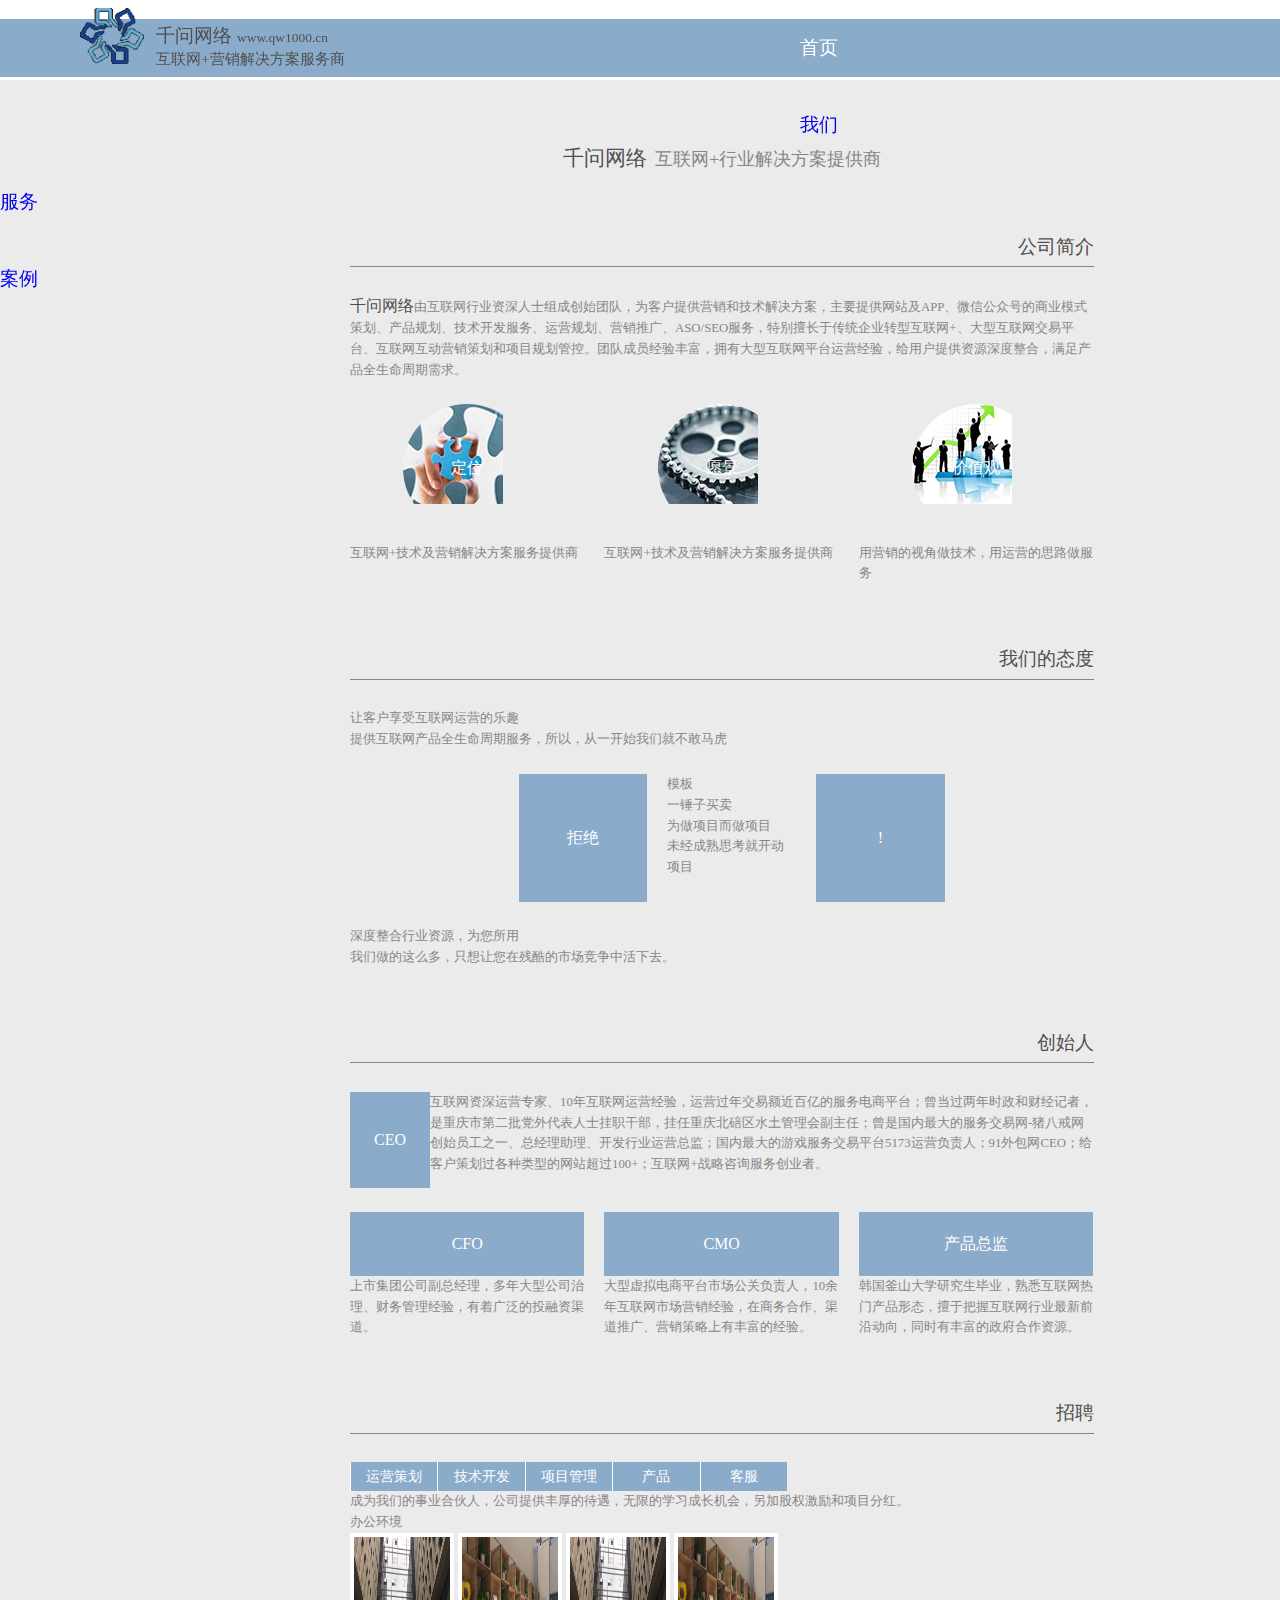
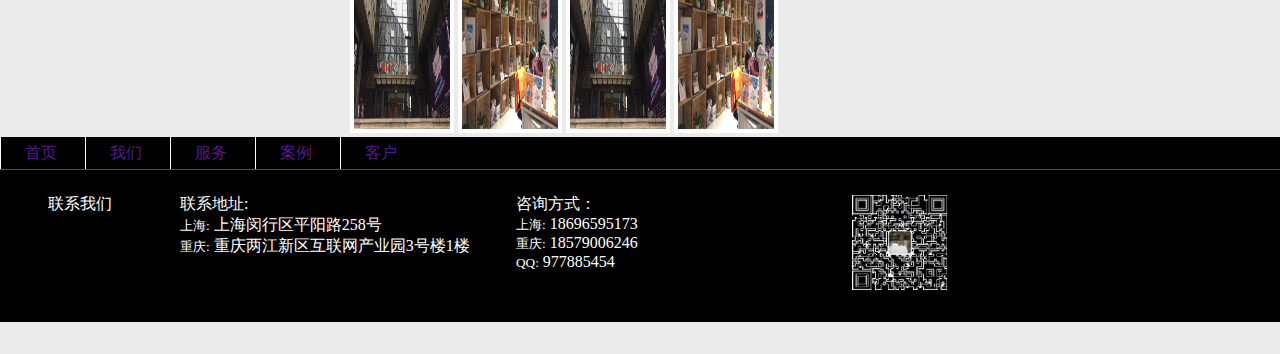
==== about.html @ 6857fbd9 "initial" ====
<!doctype html>
<html lang="">
  <head>
    <meta charset="utf-8">
    <meta name="description" content="千问网络 | 网站建设 | 重庆网站建设 | 微信开发 | 微信公众号 | APP开发 | 品牌营销>
    <meta name="viewport" content="width=device-width, initial-scale=1,user-scalable=no">
    <title>千问网络 互联网+技术及营销解决方案服务提供商；用营销的视角做技术，用运营的思路做服务</title>

    <link rel="apple-touch-icon" href="apple-touch-icon.png">
    <!-- Place favicon.ico in the root directory -->

    <!-- build:css styles/vendor.css -->
    <!-- bower:css -->
    <!-- endbower -->
    <!-- endbuild -->

    <!-- build:css styles/main.css -->
    <link rel="stylesheet" href="styles/index.css">
    <link rel="stylesheet" href="styles/slider.css">
  
    <!-- endbuild -->
    <style type="text/css">

    </style>
  </head>
  <body>
    <nav class="top-nav">
      <div class="logo">
        <img src="images/logo.png" alt="千问网络">
        <div>
          <h1><span>千问网络</span><span>www.qw1000.cn</span></h1>
          <p>互联网+营销解决方案服务商</p>        
        </div>

      </div>
      <ul>
        <li class="active"><a href="index.html">首页 </a></li>
        <li><a href="about.html">我们 </a></li>
        <li><a href="service.html">服务 </a></li> 
        <li><a href="case1.html">案例 </a></li>
      </ul>
    </nav>
    <article class="about-content clearfix">
<!--        <div class="side">
          
           <ul>
             <li><a href="#attitude">简介<i>abrief</i></a><span></span></li>
             <li><a href="#attitude">态度<i>attritute</i></a><span></span></li>
             <li><a href="#founder">创始人<i>founder</i></a><span></span></li>
             <li><a href="#recruit">招聘<i>team</i></a><span></span></li>
           </ul>
       </div> -->
       <div class="about-intro">
           <h2><span>千问网络</span>互联网+行业解决方案提供商</h2>   
           <div class="brief-intro" >
               <h3>公司简介</h3>
               <p>
               <span>千问网络</span>由互联网行业资深人士组成创始团队，为客户提供营销和技术解决方案，主要提供网站及APP、微信公众号的商业模式策划、产品规划、技术开发服务、运营规划、营销推广、ASO/SEO服务，特别擅长于传统企业转型互联网+、大型互联网交易平台、互联网互动营销策划和项目规划管控。团队成员经验丰富，拥有大型互联网平台运营经验，给用户提供资源深度整合，满足产品全生命周期需求。
               </p>  
                <div class="intro-content clearfix">
                    <div class="orientation-bg float">
                        <div class="intro-img img-orientation layout">
                          <h4>定位</h4>       
                       </div>
                        <p>互联网+技术及营销解决方案服务提供商</p>
                    </div> 
                   <div class="vision-bg float">
                      <div class="intro-img img-vision layout"> 
                          <h4>愿景</h4>                              
                      </div>
                        <p>互联网+技术及营销解决方案服务提供商</p>
                  </div> 
                  <div class="value-bg float">
                     <div class="intro-img img-value layout">  
                         <h4>价值观</h4>                         
                     </div>
                     <p>用营销的视角做技术，用运营的思路做服务</p>
                  </div>
              </div>  
           </div>
           <div class="attitude" id="attitude" >            
               <h3>我们的态度</h3>
               <p>让客户享受互联网运营的乐趣<br>
                 提供互联网产品全生命周期服务，所以，从一开始我们就不敢马虎</p>
               <div class="intro-content clearfix">
                   <div class="float"><h4 class="layout">拒绝</h4></div>
                   <div class="float">
                       <div class="layout">
                           <p>模板</p>
                           <p>一锤子买卖</p>
                           <p>为做项目而做项目</p>
                           <p>未经成熟思考就开动项目</p>                           
                       </div>
                   </div>
                   <div class="float"><h4 class="layout">!</h4></div>
               </div>
               <p>深度整合行业资源，为您所用<br>      
               我们做的这么多，只想让您在残酷的市场竞争中活下去。<br>
               </p>
           </div>

           <div class="founder" id="founder" >             
               <h3>创始人</h3>
               <div class="ceo">
                   <h4>CEO</h4>
                   <p>互联网资深运营专家、10年互联网运营经验，运营过年交易额近百亿的服务电商平台；曾当过两年时政和财经记者，是重庆市第二批党外代表人士挂职干部，挂任重庆北碚区水土管理会副主任；曾是国内最大的服务交易网-猪八戒网创始员工之一、总经理助理、开发行业运营总监；国内最大的游戏服务交易平台5173运营负责人；91外包网CEO；给客户策划过各种类型的网站超过100+；互联网+战略咨询服务创业者。</p>
               </div>
               <div class="intro-content clearfix cxo">
                   <div class="cfo float">
                       <h4 class="layout">CFO</h4>
                       <p>上市集团公司副总经理，多年大型公司治理、财务管理经验，有着广泛的投融资渠道。                   </p>
                   </div>
                   <div class="cmo float">
                       <h4 class="layout">CMO</h4>
                       <p>大型虚拟电商平台市场公关负责人，10余年互联网市场营销经验，在商务合作、渠道推广、营销策略上有丰富的经验。</p>
                   </div>
                   <div class="cpo float">
                       <h4 class="layout">产品总监</h4>
                       <p>韩国釜山大学研究生毕业，熟悉互联网热门产品形态，擅于把握互联网行业最新前沿动向，同时有丰富的政府合作资源。</p>
                   </div>
               </div>
           </div>
           <div class="recruit" >            
               <h3>招聘</h3>
               <p><span>运营策划</span><span>技术开发</span><span>项目管理</span><span>产品</span><span>客服</span></p>
               <p>成为我们的事业合伙人，公司提供丰厚的待遇，无限的学习成长机会，另加股权激励和项目分红。</p>
               <div class="team">
                 <p>办公环境</p>
                 <img src="images/team1.jpg">
                 <img src="images/team2.jpg">
                 <img src="images/team1.jpg">
                 <img src="images/team2.jpg">                 
               </div>
           </div>
       </div>
        
    </article> 

    <footer>    
        <nav class="footer-nav">
          <ul>
            <li><a href="">首页<span></span></a></li>
            <li><a href="">我们<span></span></a></li>
            <li><a href="">服务<span></span></a></li>
            <li><a href="">案例<span></span></a></li>
            <li><a href="">客户<span></span></a></li>
          </ul>
        </nav> 

        <div class="contact">
          <h3 >联系我们</h3>
          <div class="contact-content intro-content clearfix">
            <div class="attr float">
              <h4>联系地址:</h4>
              <div>
                <h5>上海:</h5>
                <p>上海闵行区平阳路258号</p>
              </div>
              <div>
                <h5>重庆:</h5>
                <p>重庆两江新区互联网产业园3号楼1楼</p>
              </div>
            </div>
            <div class="phone float">
              <h4>咨询方式：</h4>
              <div>
                <h5>上海:</h5>
                <p>18696595173</p>
              </div>
              <div >
                <h5>重庆:</h5>
                <p>18579006246</p>
              </div>  
              <div>
                <h5>QQ:</h5>
                <p>977885454</p>
              </div>               
            </div>
            <div class="QRcord float">
                <img src="images/QRcode.png">
            </div> 
          </div>     
        </div>        
    </footer>
    <script type="text/javascript" src="scripts/jquery.js"></script>  
    <script src="scripts/main.js"></script>
    <script type="text/javascript">
// //         $("p").on("click",function(){
// // alert("The paragraph was clicked.");
// // });
//         $('.side').on("click",function(){
//           console.log(1);
//         });
     
         $('.side li').on('click',function(){
           var eventLi = $('.side li');
           var index = $(this).index();
           // $(this).id = index;
          $('.about-intro>div').hide("slow");
          // console.log($('.about-intro>div'));
          // $($('.about-intro>div')[index]).show("slow");
          $($('.about-intro>div')[index]).css("display","block");
          // $('html,body').animate(
          //   {scrollDown:130},0);
          // console.log($('.about-intro>div')[index]);
          // $('html,body').scrollTop(130);
         });
  
    </script>
   
  </body>
  </html>
---- styles/index.css ----
@charset "UTF-8";
/*reset*/
* {
  margin: 0;
  padding: 0; }

ul {
  list-style: none; }

a {
  text-decoration: none; }

h1, h2, h3, h4, h5, h6, em, strong, b {
  font-weight: normal; }

.clearfix:before, .clearfix:after {
  content: "";
  display: table; }

.clearfix:after {
  clear: both; }

.clearfix {
  *zoom: 1;
  /*IE/7/6*/ }

html {
  font-size: 16px;
  font-family: "微软雅黑";
  width: 100%;
  height: 100%; }

body {
  min-width: 333px;
  height: 100%;
  background-color: #ECEBEB; }

/*重置样式*/
/*css3样式*/
/*$bgcolors main colors blue*/
/*fontColor grey*/
/*color*/
/*h2样式 service case customer*/
.h2css h2, .service h2, .customers-logo h2, .customers-appraise1 h2, .case h2 {
  margin: 1em auto 1em;
  background-color: #fff;
  color: #032951;
  padding-left: 10px;
  height: 3em;
  font-size: 1.2rem;
  line-height: 3em;
  text-align: left; }
  .h2css h2 span, .service h2 span, .customers-logo h2 span, .customers-appraise1 h2 span, .case h2 span {
    margin-left: 5px;
    color: #8AABCA;
    font-size: 1rem; }

/*变量*/
/*=nav*/
nav.top-nav {
  position: fixed;
  top: 0;
  right: 0;
  width: 100%;
  background-color: #fff;
  z-index: 100; }
  nav.top-nav ul.frist-nav {
    position: absolute;
    right: 20%; }
  nav.top-nav .frist-nav > li {
    float: left;
    width: 3em;
    color: #000; }
    nav.top-nav .frist-nav > li a {
      display: inline-block;
      text-align: center;
      width: 100%;
      font-size: 1rem;
      color: #000; }
    nav.top-nav .frist-nav > li:hover {
      background-color: #8AABCA; }
      nav.top-nav .frist-nav > li:hover a {
        color: #fff; }
  nav.top-nav .frist-nav .icon {
    display: none;
    position: relative; }
    nav.top-nav .frist-nav .icon span {
      display: inline-block;
      width: 20px;
      height: 3px;
      padding: 3px 0;
      border-top: 3px solid #8AABCA;
      border-bottom: 3px solid #8AABCA;
      background-color: #8AABCA;
      background-clip: content-box;
      vertical-align: middle; }
    nav.top-nav .frist-nav .icon:hover .second-nav {
      display: block; }
      nav.top-nav .frist-nav .icon:hover .second-nav a {
        color: #000; }
  nav.top-nav .active {
    background-color: #8AABCA; }
    nav.top-nav .active a {
      color: #fff; }
  nav.top-nav .logo {
    float: left; }
  nav.top-nav .second-nav {
    display: none;
    position: absolute;
    background-color: #fff;
    top: 2em; }
    nav.top-nav .second-nav li {
      margin-top: 0px;
      width: 4em;
      height: 2em;
      line-height: 2em; }
      nav.top-nav .second-nav li a {
        border-bottom: 1px solid #8AABCA; }
    nav.top-nav .second-nav li:first-child {
      margin-top: 0; }

@media screen and (min-width: 768px) {
  nav.top-nav {
    height: 5em; }
    nav.top-nav .logo {
      height: 5em;
      margin: 0.5em 5em 2em; }
    nav.top-nav li {
      height: 3em;
      line-height: 3em;
      margin-top: 1em;
      font-size: 1.2rem; }
    nav.top-nav .logo {
      color: #504F4F;
      width: 50%; }
      nav.top-nav .logo img {
        width: 4em; }
      nav.top-nav .logo > div {
        display: inline-block;
        margin-left: 0.5em; }
        nav.top-nav .logo > div h1 {
          font-size: 1.2rem; }
        nav.top-nav .logo > div span:nth-child(2) {
          margin-left: 5px;
          font-size: 0.84rem; }
        nav.top-nav .logo > div p {
          font-size: 0.96rem; }
    nav.top-nav .second-nav li a {
      font-size: 1.08rem; }
  @keyframes navchange {
    0% {
      height: 4em;
      line-height: 4em;
      margin-top: 0.5em; }
    100% {
      height: 3em;
      line-height: 3em;
      margin-top: 1em; } }
  .banner, .seat {
    margin-top: 5.8em; }

  .about-content {
    margin-top: 5.8em; } }
@media screen and (max-width: 768px) and (min-width: 600px) {
  nav.top-nav {
    height: 4em; }
    nav.top-nav .logo {
      height: 4em;
      margin: 0.5em 5em 2em; }
    nav.top-nav li {
      height: 2.4em;
      line-height: 2.4em;
      margin-top: 0.8em;
      font-size: 1rem; }
    nav.top-nav .logo {
      color: #504F4F;
      width: 50%; }
      nav.top-nav .logo img {
        width: 3em; }
      nav.top-nav .logo > div {
        display: inline-block;
        margin-left: 0.5em; }
        nav.top-nav .logo > div h1 {
          font-size: 1rem; }
        nav.top-nav .logo > div span:nth-child(2) {
          margin-left: 5px;
          font-size: 0.7rem; }
        nav.top-nav .logo > div p {
          font-size: 0.8rem; }
    nav.top-nav .second-nav li a {
      font-size: 0.9rem; }
  @keyframes navchange {
    0% {
      height: 3.2em;
      line-height: 3.2em;
      margin-top: 0.4em; }
    100% {
      height: 2.4em;
      line-height: 2.4em;
      margin-top: 0.8em; } }
  .banner, .seat {
    margin-top: 4.8em; }

  .about-content {
    margin-top: 4.8em; } }
@media screen and (max-width: 600px) and (min-width: 320px) {
  nav.top-nav {
    height: 2.5em; }
    nav.top-nav .logo {
      height: 2.5em;
      margin: 0.35em 5em 2em; }
    nav.top-nav li {
      height: 1.5em;
      line-height: 1.5em;
      margin-top: 0.5em;
      font-size: 0.8rem; }
    nav.top-nav .logo {
      color: #504F4F;
      width: 50%; }
      nav.top-nav .logo img {
        width: 1.8em; }
      nav.top-nav .logo > div {
        display: inline-block;
        margin-left: 0.5em; }
        nav.top-nav .logo > div h1 {
          font-size: 0.8rem; }
        nav.top-nav .logo > div span:nth-child(2) {
          margin-left: 5px;
          font-size: 0.56rem; }
        nav.top-nav .logo > div p {
          font-size: 0.64rem; }
    nav.top-nav .second-nav li a {
      font-size: 0.72rem; }
  @keyframes navchange {
    0% {
      height: 2em;
      line-height: 2em;
      margin-top: 0.25em; }
    100% {
      height: 1.5em;
      line-height: 1.5em;
      margin-top: 0.5em; } }
  .banner, .seat {
    margin-top: 3.3em; }

  .about-content {
    margin-top: 3.3em; } }
@media screen and (max-width: 320px) {
  nav.top-nav {
    height: 2em; }
    nav.top-nav .logo {
      height: 2em;
      margin: 0.1em 5em 2em; }
    nav.top-nav li {
      height: 1.2em;
      line-height: 1.2em;
      margin-top: 0.4em;
      font-size: 0.6rem; }
    nav.top-nav .logo {
      color: #504F4F;
      width: 50%; }
      nav.top-nav .logo img {
        width: 1.8em; }
      nav.top-nav .logo > div {
        display: inline-block;
        margin-left: 0.5em; }
        nav.top-nav .logo > div h1 {
          font-size: 0.6rem; }
        nav.top-nav .logo > div span:nth-child(2) {
          margin-left: 5px;
          font-size: 0.42rem; }
        nav.top-nav .logo > div p {
          font-size: 0.48rem; }
    nav.top-nav .second-nav li a {
      font-size: 0.54rem; }
  @keyframes navchange {
    0% {
      height: 1.6em;
      line-height: 1.6em;
      margin-top: 0.2em; }
    100% {
      height: 1.2em;
      line-height: 1.2em;
      margin-top: 0.4em; } }
  .banner, .seat {
    margin-top: 2.8em; }

  .about-content {
    margin-top: 2.8em; } }
@media screen and (max-width: 850px) {
  nav.top-nav .frist-nav {
    left: 80%; }
  nav.top-nav .frist-nav > li {
    display: none; }
  nav.top-nav .frist-nav .icon {
    display: block; } }
/*=footer*/
footer {
  background-color: #000;
  color: #fff; }
  footer .footer-nav ul {
    margin-bottom: 1.5em;
    height: 2em;
    line-height: 2em;
    background-clip: content-box;
    border-bottom: 1px solid #4F4F4F; }
  footer li {
    display: inline-block;
    width: 5em;
    text-align: center;
    border-left: 1px solid; }
  footer .contact .intro-content {
    margin-left: -20px; }
    footer .contact .intro-content > .float {
      float: left;
      width: 30%;
      padding-left: 20px;
      box-sizing: border-box; }
      footer .contact .intro-content > .float .layout {
        margin: 0 auto;
        overflow: hidden; }
  footer .contact .contact-content {
    margin-left: 8em;
    width: 70em;
    height: 8em; }
  footer .contact > h3 {
    float: left;
    width: 10em;
    height: 10em;
    font-size: 1rem;
    text-align: center; }
  .contact-content > div h5, .contact-content > div p {
    display: inline-block; }
  footer .contact .QRcord img {
    width: 6em;
    height: 6em; }

/*公共部分，导航和底部*/
/*banner*/
#banner {
  width: 100%; }
  #banner img {
    display: block;
    margin: 0 auto;
    width: 100%;
    /*box-shadow: 0 0 0 10px #C1BFBF;*/ }

/*为做响应式，添加的一个展位元素，标签相对定位的父元素*/
.seat {
  width: 100%;
  position: absolute;
  left: 0;
  right: 0;
  top: 0; }
  .seat .intro-content {
    margin-left: -20px; }
    .seat .intro-content > .float {
      float: left;
      width: 20%;
      padding-left: 20px;
      box-sizing: border-box; }
      .seat .intro-content > .float .layout {
        margin: 0 auto;
        overflow: hidden; }
  .seat img {
    visibility: hidden; }
  .seat .intro-content .float {
    height: 12em; }
  .seat h3, .seat p {
    margin-left: 10%;
    text-align: left; }
  .seat h3 {
    font-size: 1rem;
    margin-top: 10%;
    margin-bottom: 0.8em;
    color: #504F4F; }
    .seat h3 i {
      font-size: 1.2em; }
  .seat p {
    font-size: 0.8em;
    color: #888686; }
    .seat p a {
      color: #888686; }
    .seat p a:hover {
      color: #032951;
      text-decoration: underline; }
  .seat .float:hover {
    background-color: #8AABCA;
    background-clip: content-box; }
    .seat .float:hover p, .seat .float:hover h3, .seat .float:hover p > a {
      color: #fff; }
  .seat .z-active {
    background-color: #8AABCA;
    background-clip: content-box; }
    .seat .z-active p, .seat .z-active h3, .seat .z-active p > a {
      color: #fff; }

/*.......................*/
/*banner的响应式布局变化，主要是curosr*/
@media screen and (min-width: 60em) {
  .seat .intro-content {
    margin-left: -20px; }
    .seat .intro-content > .float {
      float: left;
      width: 20%;
      padding-left: 20px;
      box-sizing: border-box; }
      .seat .intro-content > .float .layout {
        margin: 0 auto;
        overflow: hidden; }
  .seat .intro-content .float {
    border-radius: 3em 3em 3em 3em; }

  .service {
    margin: 9em auto 2em; } }
@media screen and (max-width: 60em) and (min-width: 37.5em) {
  .seat .intro-content {
    margin-left: -20px; }
    .seat .intro-content > .float {
      float: left;
      width: 20%;
      padding-left: 20px;
      box-sizing: border-box; }
      .seat .intro-content > .float .layout {
        margin: 0 auto;
        overflow: hidden; }
  .seat .intro-content .float {
    border-radius: 1em 1em 1em 1em;
    height: 5em; }
    .seat .intro-content .float .layout p {
      display: none; }

  .service {
    margin: 3em auto 2em; } }
@media screen and (max-width: 600px) and (min-width: 500px) {
  .seat .intro-content {
    margin-left: -20px; }
    .seat .intro-content > .float {
      float: left;
      width: 20%;
      padding-left: 20px;
      box-sizing: border-box; }
      .seat .intro-content > .float .layout {
        margin: 0 auto;
        overflow: hidden; }
  .seat .intro-content .float {
    border-radius: 1em 1em 1em 1em;
    height: 4em; }
    .seat .intro-content .float p {
      display: none; } }
@media screen and (max-width: 600px) and (min-width: 320px) {
  .seat .intro-content {
    display: none; }

  .centent {
    margin-top: 0.8px; }

  .service {
    margin: 1em auto; } }
/*服务列表*/
.service {
  width: 80%;
  overflow: hidden; }
  .service .title {
    float: left;
    top: 0;
    bottom: 0;
    width: 9.5em;
    background: linear-gradient(to bottom, #032951, #8AABCA);
    margin-bottom: -1000px;
    padding-bottom: 1000px;
    height: 16em;
    color: #fff; }
    .service .title h3, .service .title p {
      width: 80%;
      margin: 0 auto; }
    .service .title h3 {
      font-size: 1rem;
      height: 2em;
      margin: 1.2em; }
    .service .title p {
      font-size: 0.8rem; }
  .service .service-intro {
    margin-left: 16em; }
    .service .service-intro .intro-content {
      margin-left: -20px; }
      .service .service-intro .intro-content > .float {
        float: left;
        width: 50%;
        padding-left: 20px;
        box-sizing: border-box; }
        .service .service-intro .intro-content > .float .layout {
          margin: 0 auto;
          overflow: hidden; }
    .service .service-intro .intro-content {
      margin-bottom: 1.2em; }
      .service .service-intro .intro-content h4, .service .service-intro .intro-content p {
        margin: 0.4em 0.4em; }
      .service .service-intro .intro-content h4 {
        margin-top: 0.6em;
        font-size: 1rem;
        color: #504F4F; }
      .service .service-intro .intro-content p {
        font-size: 0.8rem;
        color: #888686; }
      .service .service-intro .intro-content .service-bg:hover > a {
        display: block;
        box-shadow: 0 0.2em 0.5em rgba(0, 0, 0, 0.25); }
    .service .service-intro .service-img {
      width: 100%;
      height: 10em;
      background: url(../images/intro2.jpg);
      background-size: 25em 20em; }

/*服务的媒体查询*/
@media screen and (max-width: 650px) and (min-width: 320px) {
  .service .service-intro {
    margin-left: 0; }
    .service .service-intro .intro-content {
      margin-left: -20px; }
      .service .service-intro .intro-content > .float {
        float: left;
        width: 50%;
        padding-left: 20px;
        box-sizing: border-box; }
        .service .service-intro .intro-content > .float .layout {
          margin: 0 auto;
          overflow: hidden; }
  .service .title {
    display: none; }
  .service .float {
    height: 10em;
    overflow: hidden; } }
/*合作客户区域*/
.customers-logo {
  margin: 0 auto 2em;
  width: 80%; }
  .customers-title {
    text-align: center; }
  .customers-logo .intro-content {
    margin-left: -20px; }
    .customers-logo .intro-content > .float {
      float: left;
      width: 33.3%;
      padding-left: 20px;
      box-sizing: border-box; }
      .customers-logo .intro-content > .float .layout {
        margin: 0 auto;
        overflow: hidden; }
  .customers-logo p {
    height: 2em;
    line-height: 2em;
    font-size: 0.8rem;
    color: #888686; }
  .customers-logo .customers-bg h3 {
    height: 2.5em;
    line-height: 2.5em;
    font-size: 1rem;
    color: #504F4F; }
  .customers-logo .customers-bg .customers-img {
    width: 100%;
    height: 6em;
    background: url(../images/customerlogo.png);
    background-size: 100% 500%; }
  .customers-logo .customers-bg .img-163 {
    background: url(../images/customerlogo163.png);
    background-position: 0 0;
    background-size: 100% 6.25em; }
  .customers-logo .customers-bg .img-lemon {
    background-position: 0 0; }
  .customers-logo .customers-bg .img-tpy {
    background-position: 0 25%; }
  .customers-logo .customers-bg .img-sd {
    background-position: 0 50%; }
  .customers-logo .customers-bg .img-mt {
    background-position: 0 75%; }
  .customers-logo .customers-bg .img-hi {
    background-position: 0 100%; }
  .customers-logo .customers-bg h3 {
    text-align: center; }

/*业界评价*/
.customers-appraise1 {
  margin: 0 auto 2em;
  width: 80%; }
  .customers-appraise1 .intro-content {
    margin-left: -20px; }
    .customers-appraise1 .intro-content > .float {
      float: left;
      width: 25%;
      padding-left: 20px;
      box-sizing: border-box; }
      .customers-appraise1 .intro-content > .float .layout {
        margin: 0 auto;
        overflow: hidden; }
  .customers-appraise1 .intro-content {
    vertical-align: middle; }
  .customers-appraise1 img {
    width: 3em;
    height: 3em;
    border-radius: 50%; }
  .customers-appraise1 p {
    font-size: 0.8rem;
    color: #888686; }
  .customers-appraise1 h3 {
    min-width: 7em;
    height: 4.5em;
    display: inline-block;
    font-size: 0.9rem;
    vertical-align: middle;
    color: #404040; }

/*案例*/
.case {
  margin: 0 auto 2em;
  width: 80%; }
  .case .intro-content {
    margin-left: -20px; }
    .case .intro-content > .float {
      float: left;
      width: 33.3%;
      padding-left: 20px;
      box-sizing: border-box; }
      .case .intro-content > .float .layout {
        margin: 0 auto;
        overflow: hidden; }
  .case .intro-content .case-img {
    position: relative;
    height: 12.5em;
    width: 100%;
    /*根据htmlfont-size和bgsize大小计算而得*/ }
    .case .intro-content .case-img:hover .layer {
      height: 100%; }
  .case .intro-content .img-lemon {
    background: url(../images/case1.png) no-repeat;
    background-position: 0 0; }
  .case .intro-content .img-tpy {
    background: url(../images/case2.png) no-repeat;
    background-position: 25% 0; }
  .case .intro-content .img-jy {
    background: url(../images/case3.png) no-repeat;
    background-position: 0 0; }
  .case .intro-content h3 {
    text-align: center;
    font-size: 1.4rem;
    line-height: 2rem; }
  .case .intro-content p {
    padding: 0.8em 1.5em;
    vertical-align: middle;
    z-index: 200; }
  .case .intro-content .layer {
    position: absolute;
    bottom: 0px;
    background-color: rgba(3, 41, 81, 0.7);
    border: 1px solid #thitdFond;
    width: 100%;
    height: 0%;
    z-index: 10;
    -webkit-transition: height 500ms;
    -moz-transition: height 500ms;
    -ms-transition: height 500ms;
    -o-transition: height 500ms;
    transition: height 500ms;
    color: #fff; }
    .case .intro-content .layer h3 {
      margin-top: 0.8em;
      font-size: 1rem; }
    .case .intro-content .layer p {
      font-size: 0, 8rem; }

/*案例媒体查询*/
@media screen and (max-width: 600px) and (min-width: 320px) {
  .case .intro-content {
    margin-left: -20px; }
    .case .intro-content > .float {
      float: left;
      width: 100%;
      padding-left: 20px;
      box-sizing: border-box; }
      .case .intro-content > .float .layout {
        margin: 0 auto;
        overflow: hidden; }

  .float {
    margin-bottom: 0.8em; }

  .layer {
    position: static;
    visibility: visible; } }
/*aboutus*/
.about-content {
  margin-top: 9em;
  margin-left: 2.5em; }
  .about-content .side {
    float: left;
    width: 15%;
    height: 100%; }
    .about-content .side ul li {
      height: 3em;
      border: 1px solid;
      right: 20%;
      background-clip: content-box;
      line-height: 3em;
      background: linear-gradient(to bottom, #8AABCA, #8AABCA 50%, #8AABCA);
      box-shadow: 0 0 0 1px #019ED5; }
      .about-content .side ul li a {
        display: inline-block;
        width: 100%;
        text-align: center;
        color: #fff; }
      .about-content .side ul li:hover {
        background: #610101; }
        .about-content .side ul li:hover span {
          opacity: 1;
          filter: alpha(opacity=100); }
      .about-content .side ul li span {
        position: absolute;
        width: 0;
        height: 0;
        border-top: 26px solid transparent;
        border-left: 15px solid #610101;
        border-bottom: 27px solid transparent;
        opacity: 0;
        filter: alpha(opacity=0); }
  .about-content .about-intro {
    margin-left: 25%;
    width: 60%; }

@keyframes turnaround {
  0% {
    -webkit-transform: rotate(0deg);
    -moz-transform: rotate(0deg);
    -ms-transform: rotate(0deg);
    -o-transform: rotate(0deg);
    transform: rotate(0deg); }
  100% {
    -webkit-transform: rotate(360deg);
    -moz-transform: rotate(360deg);
    -ms-transform: rotate(360deg);
    -o-transform: rotate(360deg);
    transform: rotate(360deg); } }
.about-intro h2 {
  font-size: 1.1rem;
  text-align: center;
  color: #888686; }
  .about-intro h2 span {
    padding-right: 0.4em;
    font-size: 1.3rem;
    color: #504F4F; }
.about-intro > div {
  margin-top: 3.5em; }
.about-intro h3 {
  margin: 1.5em 0;
  height: 2em;
  color: #504F4F;
  font-size: 1.2rem;
  line-height: 2em;
  text-align: right;
  border-bottom: 1px solid #888686; }
.about-intro p {
  font-size: 0.8rem;
  color: #888686;
  line-height: 1.3rem; }
  .about-intro p span {
    font-size: 1rem;
    color: #504F4F; }
.brief-intro .intro-content {
  margin-left: -20px; }
  .brief-intro .intro-content > .float {
    float: left;
    width: 33.3%;
    padding-left: 20px;
    box-sizing: border-box; }
    .brief-intro .intro-content > .float .layout {
      margin: 0 auto;
      overflow: hidden; }
.brief-intro .intro-content {
  margin-top: 1.5em; }
  .brief-intro .intro-content p {
    margin-top: 0.8em; }
.brief-intro .intro-img {
  width: 8em;
  height: 8em;
  border-radius: 50% 50%;
  animation: turnaround 700ms ease;
  -webkit-animation: turnaround 700ms ease;
  -webkit-transform-origin: 50% 50%;
  -moz-transform-origin: 50% 50%;
  -ms-transform-origin: 50% 50%;
  -o-transform-origin: 50% 50%;
  transform-origin: 50% 50%; }
  .brief-intro .intro-img h4 {
    line-height: 8em;
    text-align: center;
    color: #fff; }
.brief-intro .img-orientation {
  background: url(../images/orientation.jpg) no-repeat 0 0; }
.brief-intro .img-vision {
  background: url(../images/vision.jpg) no-repeat 0 0; }
.brief-intro .img-value {
  background: url(../images/value.png) no-repeat 0 0; }

.about-intro .intro-content {
  margin-left: -20px; }
  .about-intro .intro-content > .float {
    float: left;
    width: 33.3%;
    padding-left: 20px;
    box-sizing: border-box; }
    .about-intro .intro-content > .float .layout {
      margin: 0 auto;
      overflow: hidden; }
.about-intro .attitude > div {
  margin: 1.5em auto;
  width: 60%;
  vertical-align: top; }
  .about-intro .attitude > div .layout {
    height: 8em; }
  .about-intro .attitude > div h4 {
    background-color: #8AABCA;
    line-height: 8em;
    text-align: center;
    color: #fff; }

.about-intro .founder .ceo {
  overflow: hidden; }
  .about-intro .founder .ceo h4 {
    float: left;
    width: 5em;
    background-color: #8AABCA;
    text-align: center;
    line-height: 6em;
    color: #fff;
    margin-bottom: -500px;
    padding-bottom: 500px;
    height: 6em; }
  .about-intro .founder .ceo p {
    margin-left: 6em; }
.about-intro .founder .cxo {
  margin-top: 1.5em; }
  .about-intro .founder .cxo .layout {
    height: 4em;
    background-color: #8AABCA;
    text-align: center;
    line-height: 4em;
    color: #fff; }

.about-intro .recruit span {
  display: inline-block;
  height: 2em;
  line-height: 2em;
  font-size: 0.9rem;
  width: 6em;
  color: #fff;
  text-align: center;
  background-color: #8AABCA;
  border-left: 1px solid #fff; }
.about-intro .recruit img {
  width: 6em;
  height: 12em;
  border: 4px solid #fff; }

#container {
  margin-top: 8em; }
  #container .first-level {
    width: 50%;
    margin-bottom: 1.5em; }
    #container .first-level li {
      display: inline-block;
      width: 12em;
      height: 3em;
      line-height: 3em;
      text-align: center; }
  #container .second-level li {
    display: inline-block;
    width: 10em;
    height: 2em;
    line-height: 2em;
    text-align: center;
    font-size: 0.8rem; }
  #container .active {
    background-color: #8AABCA;
    color: #fff; }
  #container .section h3 {
    height: 2em;
    color: #504F4F;
    font-size: 1.2rem;
    line-height: 2em;
    text-align: left;
    border-bottom: 1px solid #888686;
    margin: 1.5em 0; }
  #container .intro-content {
    margin-left: -20px; }
    #container .intro-content > .float {
      float: left;
      width: 33.3%;
      padding-left: 20px;
      box-sizing: border-box; }
      #container .intro-content > .float .layout {
        margin: 0 auto;
        overflow: hidden; }
  #container .float p {
    color: #888686;
    font-size: 0.8rem; }
    #container .float p span {
      display: inline-block;
      width: 35%; }

/*toolbar*/
.toolbar {
  position: fixed;
  right: 0px;
  bottom: 5px;
  margin-left: -26px; }

.toolbar-item, .toolbar-btn, .toolbar-btn:before, .toolbar-btn:after {
  width: 52px;
  height: 52px; }

.toolbar-btn:before, .toolbar-btn:after {
  position: absolute;
  left: 0;
  color: #fff;
  text-align: center;
  -webkit-transition: top 1s;
  -moz-transition: top 1s;
  -ms-transition: top 1s;
  -o-transition: top 1s;
  transition: top 1s; }

.toolbar-item {
  position: relative;
  display: block;
  margin-top: 1px; }
  .toolbar-item:hover .toolbar-btn:before {
    top: -52px; }
  .toolbar-item:hover .toolbar-btn:after {
    top: 0; }
  .toolbar-item:hover:after {
    opacity: 1;
    filter: alpha(opacity=100);
    -webkit-transform: scale(0, 1);
    -moz-transform: scale(0, 1);
    -ms-transform: scale(0, 1);
    -o-transform: scale(0, 1);
    transform: scale(0, 1); }
  .toolbar-item:after {
    content: "";
    position: absolute;
    right: 45px;
    bottom: -10px;
    width: 172px;
    background-image: url(../images/QRcode.png);
    background-repeat: no-repeat;
    opacity: 0;
    filter: alpha(opacity=0);
    -webkit-transform-origin: 95% 95%;
    -moz-transform-origin: 95% 95%;
    -ms-transform-origin: 95% 95%;
    -o-transform-origin: 95% 95%;
    transform-origin: 95% 95%;
    -webkit-transform: scale(0, 0.01);
    -moz-transform: scale(0, 0.01);
    -ms-transform: scale(0, 0.01);
    -o-transform: scale(0, 0.01);
    transform: scale(0, 0.01);
    -webkit-transition: all 1s;
    -moz-transition: all 1s;
    -ms-transition: all 1s;
    -o-transition: all 1s;
    transition: all 1s; }

.toolbar-item-wechat:after {
  content: "";
  height: 212px;
  background-position: 0 0; }
.toolbar-item-wechat .toolbar-btn:before {
  content: ""; }
.toolbar-item-wechat .toolbar-btn:after {
  content: "公众\a账号"; }

.toolbar-item-feedback .toolbar-btn:before {
  content: ""; }
.toolbar-item-feedback .toolbar-btn:after {
  content: "意见\a反馈"; }

.toolbar-btn {
  position: absolute;
  left: 0;
  top: 0;
  overflow: hidden;
  /* use !important to prevent issues with browser extensions that change fonts */
  font-family: 'icomoon' !important;
  speak: none;
  font-style: normal;
  font-weight: normal;
  font-variant: normal;
  text-transform: none;
  line-height: 1;
  /* Better Font Rendering =========== */
  -webkit-font-smoothing: antialiased;
  -moz-osx-font-smoothing: grayscale; }
  .toolbar-btn:before {
    top: 0;
    background-color: #d0d6d9;
    font-size: 30px;
    line-height: 52px; }
  .toolbar-btn:after {
    content: "";
    padding-top: 12px;
    top: 52px;
    background-color: #98a1a6;
    font-size: 12px;
    font-family: "Microsoft YaHei";
    line-height: 1.2;
    white-space: pre; }

.toolbar-item-app:after {
  content: "";
  height: 194px;
  background-position: 0 -222px; }
.toolbar-item-app .toolbar-btn:before {
  content: ""; }
.toolbar-item-app .toolbar-btn:after {
  content: "APP\a下载"; }

.toolbar-item-top .toolbar-btn:before {
  content: ""; }
.toolbar-item-top .toolbar-btn:after {
  content: "返回\a顶部"; }

/*侧边栏组件*/

/*# sourceMappingURL=index.css.map */
---- styles/slider.css ----
.m-slider{
  background-color: #fff;
  position: relative;
/*  height: 100%;*/
  width: 100%;
  transition-property: transform;
  transition-duration: 1s;
  transition-timing-function: ease-out;
}
.m-slider, .m-slider .slide{
 /* height: 100%;*/
  width: 100%;
}
.m-slider .slide{
  position: absolute;
  top:0;
  left: 0;
  text-align: center;
  vertical-align: middle;
  background-color: #fff;

}

.m-slider .slide.z-active{
  transition: opacity .2s ease-in;
}

.m-slider .slide img{
  /*border: 2px solid #fff;*/
  /*border-radius: 2px;*/
  /*box-shadow: 0px 0px 2px rgba(0,0,0, .5);*/
/*  top: 0;
  left: 0;
  position: absolute;*/
  width: 100%;
}
/*
.m-slider .slide h2{
  margin-top: 40%;
}*/

/*
.m-slider .slide{
  background-color: #e1f1d1;
}
.m-slider .slide:first-child{
  background-color: #d1e1f1;
}
.m-slider .slide:last-child{
  background-color: #f1e1d1;
}

*/



/*----Cursor------*/

.m-cursor{
  z-index: 10;
  text-align: center;
  position: absolute;
  top: 80%;
  left: 2.5%;
  right: 2.5%;
  padding-left: 0;
}
.m-cursor>div{
  color: #aaa;
  background-color: #fff;
  background-clip: content-box;
  /*line-height: 20px;*/
  /*display: inline-block;*/
  cursor: pointer;
  transition: background-color .5s;

}


/*.m-cursor>div.z-active,.m-cursor>div:hover{
  background-color: #8AABCA;
  color:#fff;
  background-clip: content-box;
}*/
/*
.m-cursor>div:hover{
  background-color: #94B7F4;
  color: #fff;
}*/

.prev,.next{
  position: absolute;
  z-index: 10;
  width: 2em;
  height: 2em;
  font-size: 2em;
  color: #aaa;
  line-height: 2em;
  border-radius: 50%;
  border: 2px solid #999;
  margin-bottom: 4px;
  list-style: none;
  /*display: inline-block;*/
   font-family: '宋体';
  cursor: pointer;
  text-align: center;
  vertical-align: middle;
  /*display: none;*/
}

.prev{
  left: 1.5em;
  top:50%;
  margin-top:-0.5em;
}

.next{
  right: 1.5em;
  top: 50%;
  margin-top:-0.5em;
}
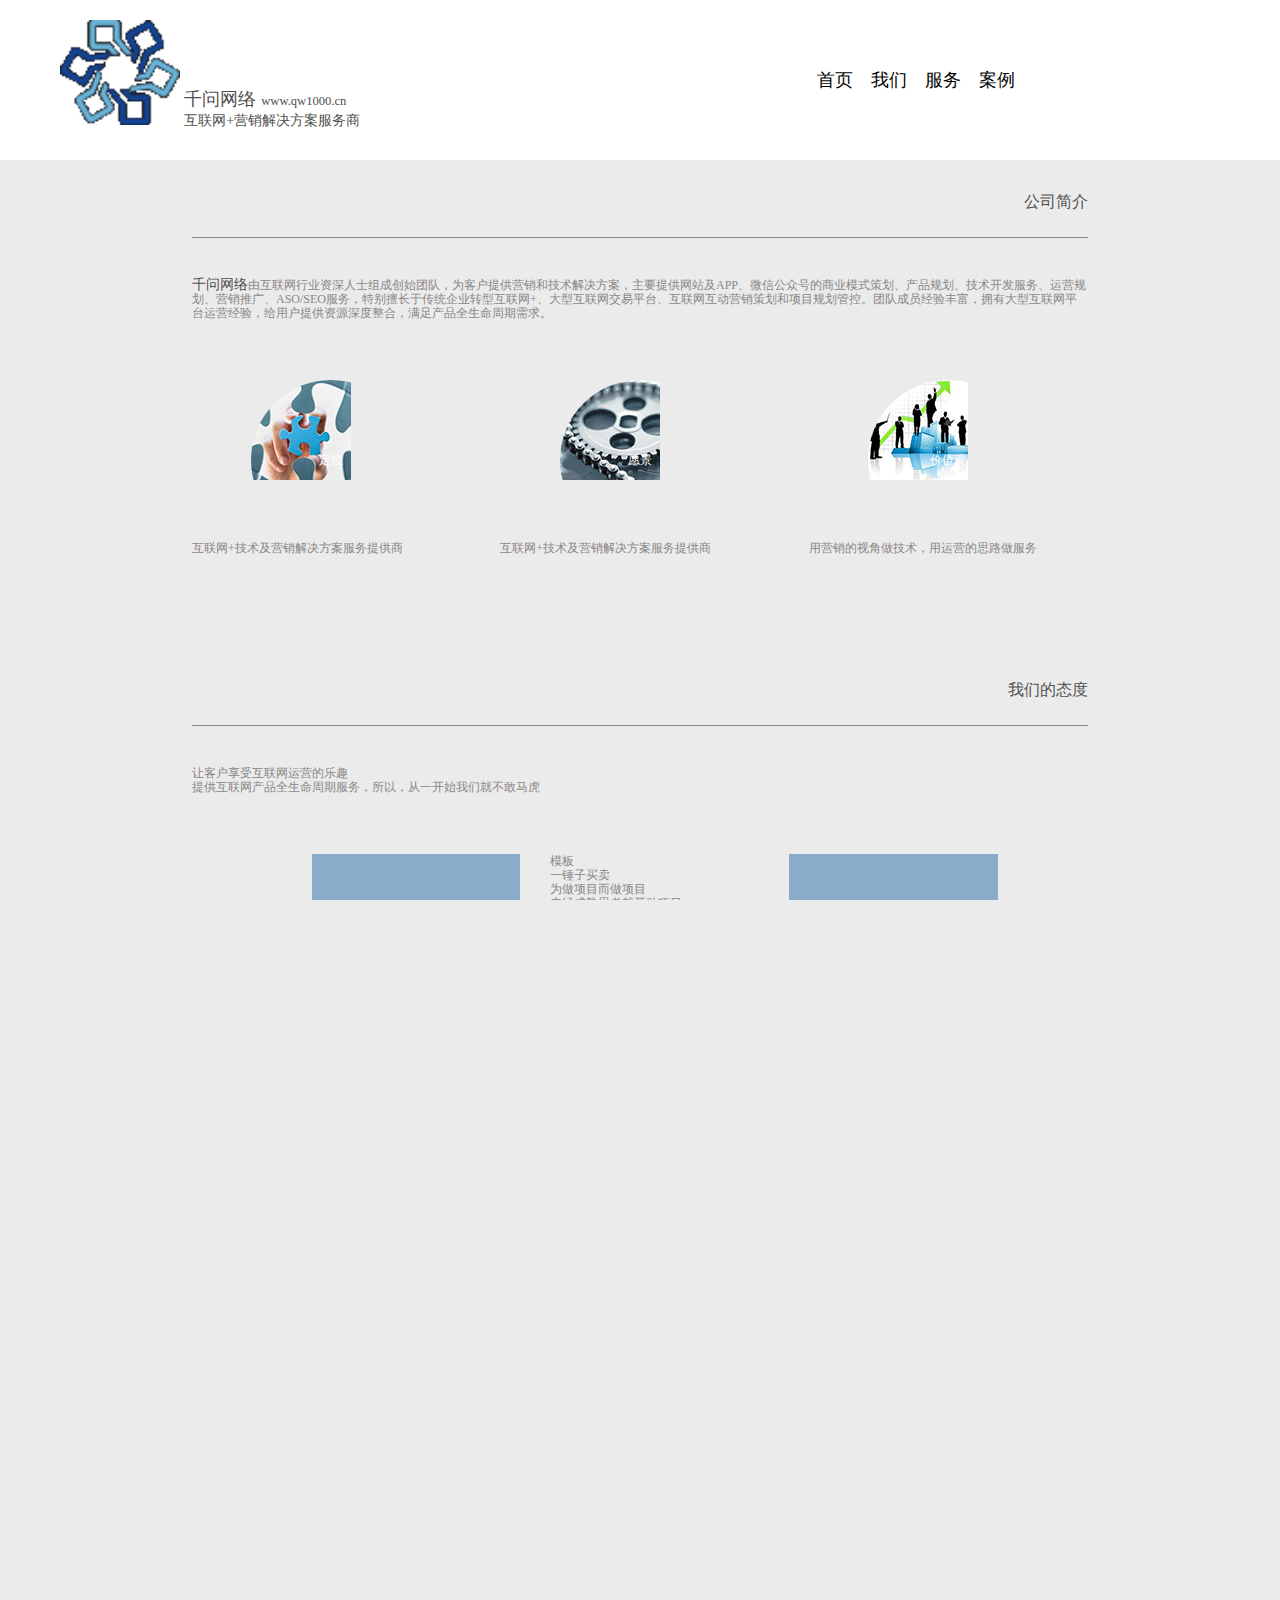
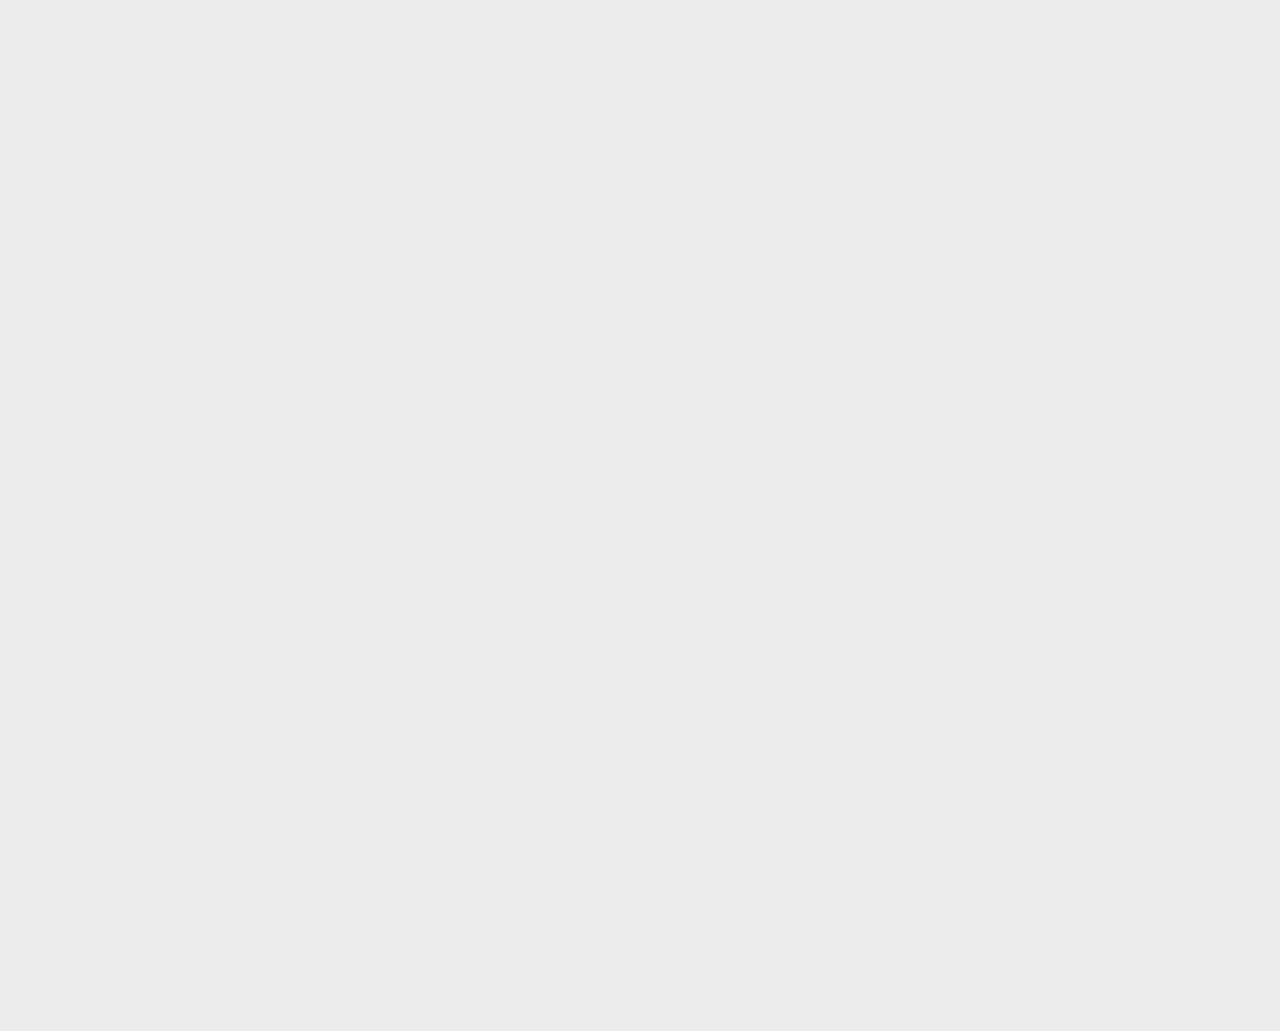
==== commit 5cf24851: "about.html" ====
--- a/about.html
+++ b/about.html
@@ -24,22 +24,31 @@
     </style>
   </head>
   <body>
-    <nav class="top-nav">
-      <div class="logo">
-        <img src="images/logo.png" alt="千问网络">
-        <div>
-          <h1><span>千问网络</span><span>www.qw1000.cn</span></h1>
-          <p>互联网+营销解决方案服务商</p>        
-        </div>
-
+  <nav class="top-nav">
+    <div class="logo">
+       <img src="images/logo.png" alt="千问网络">
+      <div>
+        <h1><span>千问网络</span><span>www.qw1000.cn</span></h1>
+        <p>互联网+营销解决方案服务商</p>        
       </div>
-      <ul>
-        <li class="active"><a href="index.html">首页 </a></li>
-        <li><a href="about.html">我们 </a></li>
-        <li><a href="service.html">服务 </a></li> 
-        <li><a href="case1.html">案例 </a></li>
-      </ul>
-    </nav>
+
+    </div>
+    <ul class="frist-nav">
+      <li><a href="index.html">首页 </a></li>
+      <li><a href="about.html">我们 </a></li>
+      <li><a href="service.html">服务 </a></li> 
+      <li><a href="case1.html">案例 </a></li>
+      <li class="icon">
+         <span></span>
+         <ul class="second-nav">
+            <li><a href="index.html">首页 </a></li>
+            <li><a href="about.html">我们 </a></li>
+            <li><a href="service.html">服务 </a></li> 
+            <li><a href="case1.html">案例 </a></li>           
+         </ul>
+      </li>
+    </ul>
+  </nav>
     <article class="about-content clearfix">
 <!--        <div class="side">
           
@@ -139,11 +148,10 @@
     <footer>    
         <nav class="footer-nav">
           <ul>
-            <li><a href="">首页<span></span></a></li>
-            <li><a href="">我们<span></span></a></li>
-            <li><a href="">服务<span></span></a></li>
-            <li><a href="">案例<span></span></a></li>
-            <li><a href="">客户<span></span></a></li>
+            <li><a href="index.html">首页<span></span></a></li>
+            <li><a href="about.html">我们<span></span></a></li>
+            <li><a href="service.html">服务<span></span></a></li>
+            <li><a href="case.html">案例<span></span></a></li>
           </ul>
         </nav> 
 
@@ -207,6 +215,45 @@
          });
   
     </script>
+    <script type="text/javascript">
+
+     //window.onresize = function(){
+        // var screenWidth = window.innerWidth;
+        // //console.log(screenWidth);
+        // //var htmlFont = 
+        //  var html = document.getElementsByTagName("html")[0];
+        //  //console.log(html);
+        //  html.style.fontSize = screenWidth/1366 * 16 + 'px';  
+        //  //console.log(html.style.fontSize);    
+
+
+        function adapt(designWidth, rem2px){
+          var d = window.document.createElement('div');
+          d.style.width = '1rem';
+          d.style.display = "none";
+          var head = window.document.getElementsByTagName('head')[0];
+          head.appendChild(d);
+          var defaultFontSize = parseFloat(window.getComputedStyle(d, null).getPropertyValue('width'));
+          d.remove();
+          document.documentElement.style.fontSize = window.innerWidth / designWidth * rem2px / defaultFontSize * 100 + '%';
+
+          var x=window.innerWidth / designWidth * rem2px / defaultFontSize * 100 + '%';
+          console.log(x);
+
+          var st = document.createElement('style');
+          var portrait = "@media screen and (min-width: "+window.innerWidth+"px) {html{font-size:"+ ((window.innerWidth/(designWidth/rem2px)/defaultFontSize)*100) +"%;}}";
+          var landscape = "@media screen and (min-width: "+window.innerHeight+"px) {html{font-size:"+ ((window.innerHeight/(designWidth/rem2px)/defaultFontSize)*100) +"%;}}"
+          st.innerHTML = portrait + landscape;
+          console.log(st.innerHTML);
+          head.appendChild(st);
+          return defaultFontSize
+        };
+        var defaultFontSize = adapt(640, 100);
+        console.log(defaultFontSize);
+
+     //}
+
+    </script>
    
   </body>
   </html>--- a/styles/index.css
+++ b/styles/index.css
@@ -25,38 +25,60 @@
   /*IE/7/6*/ }
 
 html {
-  font-size: 16px;
   font-family: "微软雅黑";
   width: 100%;
   height: 100%; }
 
 body {
-  min-width: 333px;
+  width: 100%;
+  min-width: 320px;
   height: 100%;
-  background-color: #ECEBEB; }
+  background-color: #ECEBEB;
+  font-size: 12px; }
+
+html {
+  overflow-y: scroll; }
+
+:root {
+  overflow-y: auto;
+  overflow-x: hidden; }
+
+:root body {
+  position: absolute; }
+
+body {
+  width: 100vw;
+  overflow-x: hidden; }
 
 /*重置样式*/
 /*css3样式*/
 /*$bgcolors main colors blue*/
 /*fontColor grey*/
+/*font-size*/
 /*color*/
 /*h2样式 service case customer*/
 .h2css h2, .service h2, .customers-logo h2, .customers-appraise1 h2, .case h2 {
-  margin: 1em auto 1em;
+  margin: 1em auto 0.1rem;
   background-color: #fff;
   color: #032951;
-  padding-left: 10px;
-  height: 3em;
-  font-size: 1.2rem;
-  line-height: 3em;
+  padding-left: 0.1rem;
+  height: 0.5rem;
+  font-size: 18px;
+  line-height: 0.5rem;
   text-align: left; }
   .h2css h2 span, .service h2 span, .customers-logo h2 span, .customers-appraise1 h2 span, .case h2 span {
     margin-left: 5px;
     color: #8AABCA;
-    font-size: 1rem; }
+    font-size: 14px; }
 
 /*变量*/
 /*=nav*/
+.banner, .seat {
+  margin-top: 1rem; }
+
+.about-content {
+  margin-top: 1rem; }
+
 nav.top-nav {
   position: fixed;
   top: 0;
@@ -73,9 +95,9 @@
     color: #000; }
     nav.top-nav .frist-nav > li a {
       display: inline-block;
+      font-size: 18px;
       text-align: center;
       width: 100%;
-      font-size: 1rem;
       color: #000; }
     nav.top-nav .frist-nav > li:hover {
       background-color: #8AABCA; }
@@ -86,11 +108,11 @@
     position: relative; }
     nav.top-nav .frist-nav .icon span {
       display: inline-block;
-      width: 20px;
-      height: 3px;
-      padding: 3px 0;
-      border-top: 3px solid #8AABCA;
-      border-bottom: 3px solid #8AABCA;
+      width: 0.15rem;
+      height: 0.03rem;
+      padding: 0.03rem 0;
+      border-top: 0.03rem solid #8AABCA;
+      border-bottom: 0.03rem solid #8AABCA;
       background-color: #8AABCA;
       background-clip: content-box;
       vertical-align: middle; }
@@ -121,173 +143,89 @@
 
 @media screen and (min-width: 768px) {
   nav.top-nav {
-    height: 5em; }
+    height: 0.8rem; }
     nav.top-nav .logo {
-      height: 5em;
-      margin: 0.5em 5em 2em; }
+      height: 0.8rem;
+      margin: 0.1rem 0.3rem 0.1rem; }
     nav.top-nav li {
-      height: 3em;
-      line-height: 3em;
-      margin-top: 1em;
-      font-size: 1.2rem; }
+      height: 0.48rem;
+      line-height: 0.48rem;
+      margin-top: 0.16rem;
+      font-size: 18px; }
     nav.top-nav .logo {
       color: #504F4F;
-      width: 50%; }
+      width: 60%; }
       nav.top-nav .logo img {
-        width: 4em; }
+        width: 0.6rem; }
       nav.top-nav .logo > div {
         display: inline-block;
-        margin-left: 0.5em; }
+        margin-left: 0.1em; }
         nav.top-nav .logo > div h1 {
-          font-size: 1.2rem; }
+          font-size: 18px; }
         nav.top-nav .logo > div span:nth-child(2) {
           margin-left: 5px;
-          font-size: 0.84rem; }
+          font-size: 12.6px; }
         nav.top-nav .logo > div p {
-          font-size: 0.96rem; }
+          font-size: 14.4px; }
     nav.top-nav .second-nav li a {
-      font-size: 1.08rem; }
-  @keyframes navchange {
-    0% {
-      height: 4em;
-      line-height: 4em;
-      margin-top: 0.5em; }
-    100% {
-      height: 3em;
-      line-height: 3em;
-      margin-top: 1em; } }
-  .banner, .seat {
-    margin-top: 5.8em; }
-
-  .about-content {
-    margin-top: 5.8em; } }
-@media screen and (max-width: 768px) and (min-width: 600px) {
+      font-size: 16.2px; } }
+@media screen and (max-width: 768px) and (min-width: 440px) {
   nav.top-nav {
-    height: 4em; }
+    height: 0.8rem; }
     nav.top-nav .logo {
-      height: 4em;
-      margin: 0.5em 5em 2em; }
+      height: 0.8rem;
+      margin: 0.1rem 0.3rem 0.1rem; }
     nav.top-nav li {
-      height: 2.4em;
-      line-height: 2.4em;
-      margin-top: 0.8em;
-      font-size: 1rem; }
+      height: 0.48rem;
+      line-height: 0.48rem;
+      margin-top: 0.16rem;
+      font-size: 16px; }
     nav.top-nav .logo {
       color: #504F4F;
-      width: 50%; }
+      width: 60%; }
       nav.top-nav .logo img {
-        width: 3em; }
+        width: 0.6rem; }
       nav.top-nav .logo > div {
         display: inline-block;
-        margin-left: 0.5em; }
+        margin-left: 0.1em; }
         nav.top-nav .logo > div h1 {
-          font-size: 1rem; }
+          font-size: 16px; }
         nav.top-nav .logo > div span:nth-child(2) {
           margin-left: 5px;
-          font-size: 0.7rem; }
+          font-size: 11.2px; }
         nav.top-nav .logo > div p {
-          font-size: 0.8rem; }
+          font-size: 12.8px; }
     nav.top-nav .second-nav li a {
-      font-size: 0.9rem; }
-  @keyframes navchange {
-    0% {
-      height: 3.2em;
-      line-height: 3.2em;
-      margin-top: 0.4em; }
-    100% {
-      height: 2.4em;
-      line-height: 2.4em;
-      margin-top: 0.8em; } }
-  .banner, .seat {
-    margin-top: 4.8em; }
-
-  .about-content {
-    margin-top: 4.8em; } }
-@media screen and (max-width: 600px) and (min-width: 320px) {
+      font-size: 14.4px; } }
+@media screen and (max-width: 440px) and (max-width: 320px) {
   nav.top-nav {
-    height: 2.5em; }
+    height: 0.8rem; }
     nav.top-nav .logo {
-      height: 2.5em;
-      margin: 0.35em 5em 2em; }
+      height: 0.8rem;
+      margin: 0.1rem 0.3rem 0.1rem; }
     nav.top-nav li {
-      height: 1.5em;
-      line-height: 1.5em;
-      margin-top: 0.5em;
-      font-size: 0.8rem; }
+      height: 0.48rem;
+      line-height: 0.48rem;
+      margin-top: 0.16rem;
+      font-size: 12px; }
     nav.top-nav .logo {
       color: #504F4F;
-      width: 50%; }
+      width: 60%; }
       nav.top-nav .logo img {
-        width: 1.8em; }
+        width: 0.6rem; }
       nav.top-nav .logo > div {
         display: inline-block;
-        margin-left: 0.5em; }
+        margin-left: 0.1em; }
         nav.top-nav .logo > div h1 {
-          font-size: 0.8rem; }
+          font-size: 12px; }
         nav.top-nav .logo > div span:nth-child(2) {
           margin-left: 5px;
-          font-size: 0.56rem; }
+          font-size: 8.4px; }
         nav.top-nav .logo > div p {
-          font-size: 0.64rem; }
+          font-size: 9.6px; }
     nav.top-nav .second-nav li a {
-      font-size: 0.72rem; }
-  @keyframes navchange {
-    0% {
-      height: 2em;
-      line-height: 2em;
-      margin-top: 0.25em; }
-    100% {
-      height: 1.5em;
-      line-height: 1.5em;
-      margin-top: 0.5em; } }
-  .banner, .seat {
-    margin-top: 3.3em; }
-
-  .about-content {
-    margin-top: 3.3em; } }
-@media screen and (max-width: 320px) {
-  nav.top-nav {
-    height: 2em; }
-    nav.top-nav .logo {
-      height: 2em;
-      margin: 0.1em 5em 2em; }
-    nav.top-nav li {
-      height: 1.2em;
-      line-height: 1.2em;
-      margin-top: 0.4em;
-      font-size: 0.6rem; }
-    nav.top-nav .logo {
-      color: #504F4F;
-      width: 50%; }
-      nav.top-nav .logo img {
-        width: 1.8em; }
-      nav.top-nav .logo > div {
-        display: inline-block;
-        margin-left: 0.5em; }
-        nav.top-nav .logo > div h1 {
-          font-size: 0.6rem; }
-        nav.top-nav .logo > div span:nth-child(2) {
-          margin-left: 5px;
-          font-size: 0.42rem; }
-        nav.top-nav .logo > div p {
-          font-size: 0.48rem; }
-    nav.top-nav .second-nav li a {
-      font-size: 0.54rem; }
-  @keyframes navchange {
-    0% {
-      height: 1.6em;
-      line-height: 1.6em;
-      margin-top: 0.2em; }
-    100% {
-      height: 1.2em;
-      line-height: 1.2em;
-      margin-top: 0.4em; } }
-  .banner, .seat {
-    margin-top: 2.8em; }
-
-  .about-content {
-    margin-top: 2.8em; } }
-@media screen and (max-width: 850px) {
+      font-size: 10.8px; } }
+@media screen and (max-width: 768px) {
   nav.top-nav .frist-nav {
     left: 80%; }
   nav.top-nav .frist-nav > li {
@@ -299,41 +237,40 @@
   background-color: #000;
   color: #fff; }
   footer .footer-nav ul {
-    margin-bottom: 1.5em;
-    height: 2em;
-    line-height: 2em;
+    margin: 0.2rem 0;
+    height: 0.3rem;
+    line-height: 0.3rem;
     background-clip: content-box;
     border-bottom: 1px solid #4F4F4F; }
   footer li {
     display: inline-block;
-    width: 5em;
+    width: 0.8rem;
     text-align: center;
     border-left: 1px solid; }
   footer .contact .intro-content {
-    margin-left: -20px; }
+    margin-left: -0.15rem; }
     footer .contact .intro-content > .float {
       float: left;
       width: 30%;
-      padding-left: 20px;
+      padding-left: 0.15rem;
       box-sizing: border-box; }
       footer .contact .intro-content > .float .layout {
         margin: 0 auto;
         overflow: hidden; }
   footer .contact .contact-content {
-    margin-left: 8em;
-    width: 70em;
-    height: 8em; }
+    margin-left: 0.6rem;
+    width: 7rem; }
   footer .contact > h3 {
     float: left;
-    width: 10em;
-    height: 10em;
-    font-size: 1rem;
+    width: 1rem;
+    height: 1.6rem;
+    font-size: 12px;
     text-align: center; }
   .contact-content > div h5, .contact-content > div p {
     display: inline-block; }
   footer .contact .QRcord img {
-    width: 6em;
-    height: 6em; }
+    width: 0.7rem;
+    height: 0.7rem; }
 
 /*公共部分，导航和底部*/
 /*banner*/
@@ -353,31 +290,31 @@
   right: 0;
   top: 0; }
   .seat .intro-content {
-    margin-left: -20px; }
+    margin-left: -0.15rem; }
     .seat .intro-content > .float {
       float: left;
       width: 20%;
-      padding-left: 20px;
+      padding-left: 0.15rem;
       box-sizing: border-box; }
       .seat .intro-content > .float .layout {
         margin: 0 auto;
         overflow: hidden; }
+  .seat .intro-content .float {
+    min-height: 10em; }
   .seat img {
     visibility: hidden; }
-  .seat .intro-content .float {
-    height: 12em; }
   .seat h3, .seat p {
     margin-left: 10%;
     text-align: left; }
   .seat h3 {
-    font-size: 1rem;
-    margin-top: 10%;
-    margin-bottom: 0.8em;
+    font-size: 14px;
+    margin-top: 0.05rem;
+    margin-bottom: 0.05rem;
     color: #504F4F; }
     .seat h3 i {
-      font-size: 1.2em; }
+      font-size: 10px; }
   .seat p {
-    font-size: 0.8em;
+    font-size: 12px;
     color: #888686; }
     .seat p a {
       color: #888686; }
@@ -397,131 +334,132 @@
 
 /*.......................*/
 /*banner的响应式布局变化，主要是curosr*/
-@media screen and (min-width: 60em) {
+@media screen and (min-width: 768px) {
   .seat .intro-content {
-    margin-left: -20px; }
+    margin-left: -0.15rem; }
     .seat .intro-content > .float {
       float: left;
       width: 20%;
-      padding-left: 20px;
+      padding-left: 0.15rem;
       box-sizing: border-box; }
       .seat .intro-content > .float .layout {
         margin: 0 auto;
         overflow: hidden; }
   .seat .intro-content .float {
-    border-radius: 3em 3em 3em 3em; }
-
-  .service {
-    margin: 9em auto 2em; } }
-@media screen and (max-width: 60em) and (min-width: 37.5em) {
+    border-radius: 0.2rem 0.2rem 0.2rem 0.2rem; } }
+@media screen and (max-width: 768px) and (min-width: 440px) {
   .seat .intro-content {
-    margin-left: -20px; }
+    margin-left: -0.15rem; }
     .seat .intro-content > .float {
       float: left;
       width: 20%;
-      padding-left: 20px;
+      padding-left: 0.15rem;
       box-sizing: border-box; }
       .seat .intro-content > .float .layout {
         margin: 0 auto;
         overflow: hidden; }
   .seat .intro-content .float {
-    border-radius: 1em 1em 1em 1em;
-    height: 5em; }
+    border-radius: 0.2rem 0.2rem 0.2rem 0.2rem;
+    height: 0.8rem; }
     .seat .intro-content .float .layout p {
-      display: none; }
-
-  .service {
-    margin: 3em auto 2em; } }
-@media screen and (max-width: 600px) and (min-width: 500px) {
+      display: none; } }
+@media screen and (max-width: 440px) and (min-width: 300px) {
   .seat .intro-content {
-    margin-left: -20px; }
+    margin-left: -0.15rem; }
     .seat .intro-content > .float {
       float: left;
       width: 20%;
-      padding-left: 20px;
+      padding-left: 0.15rem;
       box-sizing: border-box; }
       .seat .intro-content > .float .layout {
         margin: 0 auto;
         overflow: hidden; }
   .seat .intro-content .float {
-    border-radius: 1em 1em 1em 1em;
+    border-radius: 0.5rem 0.5rem 0.5rem 0.5rem;
     height: 4em; }
     .seat .intro-content .float p {
-      display: none; } }
+      display: none; }
+
+  .service {
+    margin: 0.5rem auto 0; } }
 @media screen and (max-width: 600px) and (min-width: 320px) {
   .seat .intro-content {
     display: none; }
 
   .centent {
-    margin-top: 0.8px; }
-
-  .service {
-    margin: 1em auto; } }
+    margin-top: 0.8px; } }
 /*服务列表*/
 .service {
+  margin: 1rem auto 0;
   width: 80%;
   overflow: hidden; }
   .service .title {
     float: left;
     top: 0;
     bottom: 0;
-    width: 9.5em;
+    width: 1.2rem;
     background: linear-gradient(to bottom, #032951, #8AABCA);
     margin-bottom: -1000px;
     padding-bottom: 1000px;
-    height: 16em;
+    height: 1.6rem;
     color: #fff; }
     .service .title h3, .service .title p {
-      width: 80%;
+      width: 90%;
       margin: 0 auto; }
     .service .title h3 {
-      font-size: 1rem;
-      height: 2em;
-      margin: 1.2em; }
+      font-size: 16px;
+      height: 0.3rem;
+      line-height: 20px;
+      margin: 0.2rem auto; }
     .service .title p {
-      font-size: 0.8rem; }
+      font-size: 14px; }
   .service .service-intro {
-    margin-left: 16em; }
+    margin-left: 1.4rem; }
     .service .service-intro .intro-content {
-      margin-left: -20px; }
+      margin-left: -0.15rem; }
       .service .service-intro .intro-content > .float {
         float: left;
         width: 50%;
-        padding-left: 20px;
+        padding-left: 0.15rem;
         box-sizing: border-box; }
         .service .service-intro .intro-content > .float .layout {
           margin: 0 auto;
           overflow: hidden; }
     .service .service-intro .intro-content {
-      margin-bottom: 1.2em; }
+      margin-bottom: 0.15rem; }
       .service .service-intro .intro-content h4, .service .service-intro .intro-content p {
-        margin: 0.4em 0.4em; }
+        margin: 0.05rem 0.05rem; }
       .service .service-intro .intro-content h4 {
-        margin-top: 0.6em;
-        font-size: 1rem;
+        overflow: hidden;
+        text-overflow: ellipsis;
+        white-space: nowrap;
+        margin-top: 0.05rem;
+        font-size: 14px;
         color: #504F4F; }
       .service .service-intro .intro-content p {
-        font-size: 0.8rem;
+        font-size: 12px;
+        overflow: hidden;
+        text-overflow: ellipsis;
         color: #888686; }
       .service .service-intro .intro-content .service-bg:hover > a {
         display: block;
-        box-shadow: 0 0.2em 0.5em rgba(0, 0, 0, 0.25); }
+        box-shadow: 0 0.02rem 0.05rem rgba(0, 0, 0, 0.25); }
     .service .service-intro .service-img {
       width: 100%;
-      height: 10em;
-      background: url(../images/intro2.jpg);
-      background-size: 25em 20em; }
+      height: 1.6rem;
+      background: url(../images/intro2.jpg) no-repeat;
+      background-size: 4.5rem 3.5rem; }
 
 /*服务的媒体查询*/
-@media screen and (max-width: 650px) and (min-width: 320px) {
+@media screen and (max-width: 640px) and (min-width: 320px) {
   .service .service-intro {
     margin-left: 0; }
     .service .service-intro .intro-content {
-      margin-left: -20px; }
+      margin-left: -0.15rem; }
       .service .service-intro .intro-content > .float {
         float: left;
         width: 50%;
-        padding-left: 20px;
+        padding-left: 0.15rem;
         box-sizing: border-box; }
         .service .service-intro .intro-content > .float .layout {
           margin: 0 auto;
@@ -529,37 +467,40 @@
   .service .title {
     display: none; }
   .service .float {
-    height: 10em;
     overflow: hidden; } }
+@media screen and (max-width: 440px) and (min-width: 300px) {
+  .service-intro h4 {
+    font-size: 12px; }
+  .service-intro p {
+    font-size: 10px; } }
 /*合作客户区域*/
 .customers-logo {
-  margin: 0 auto 2em;
+  margin: 0.3rem auto 0;
   width: 80%; }
   .customers-title {
     text-align: center; }
   .customers-logo .intro-content {
-    margin-left: -20px; }
+    margin-left: -0.15rem; }
     .customers-logo .intro-content > .float {
       float: left;
       width: 33.3%;
-      padding-left: 20px;
+      padding-left: 0.15rem;
       box-sizing: border-box; }
       .customers-logo .intro-content > .float .layout {
         margin: 0 auto;
         overflow: hidden; }
   .customers-logo p {
-    height: 2em;
-    line-height: 2em;
-    font-size: 0.8rem;
+    margin-bottom: 0.05rem;
+    line-height: 15px;
+    font-size: 12px;
     color: #888686; }
   .customers-logo .customers-bg h3 {
-    height: 2.5em;
-    line-height: 2.5em;
-    font-size: 1rem;
+    line-height: 0.5rem;
+    font-size: 12px;
     color: #504F4F; }
   .customers-logo .customers-bg .customers-img {
     width: 100%;
-    height: 6em;
+    height: 0.5rem;
     background: url(../images/customerlogo.png);
     background-size: 100% 500%; }
   .customers-logo .customers-bg .img-163 {
@@ -581,14 +522,14 @@
 
 /*业界评价*/
 .customers-appraise1 {
-  margin: 0 auto 2em;
+  margin: 0.2rem auto 0.2rem;
   width: 80%; }
   .customers-appraise1 .intro-content {
-    margin-left: -20px; }
+    margin-left: -0.15rem; }
     .customers-appraise1 .intro-content > .float {
       float: left;
       width: 25%;
-      padding-left: 20px;
+      padding-left: 0.15rem;
       box-sizing: border-box; }
       .customers-appraise1 .intro-content > .float .layout {
         margin: 0 auto;
@@ -596,37 +537,47 @@
   .customers-appraise1 .intro-content {
     vertical-align: middle; }
   .customers-appraise1 img {
-    width: 3em;
-    height: 3em;
+    width: 0.5rem;
+    height: 0.5rem;
     border-radius: 50%; }
   .customers-appraise1 p {
-    font-size: 0.8rem;
+    font-size: 12px;
     color: #888686; }
   .customers-appraise1 h3 {
-    min-width: 7em;
-    height: 4.5em;
+    min-width: 2rem;
     display: inline-block;
-    font-size: 0.9rem;
+    font-size: 14px;
     vertical-align: middle;
     color: #404040; }
 
+@media screen and (max-width: 440px) {
+  .customers-appraise1 .intro-content {
+    margin-left: -0.15rem; }
+    .customers-appraise1 .intro-content > .float {
+      float: left;
+      width: 50%;
+      padding-left: 0.15rem;
+      box-sizing: border-box; }
+      .customers-appraise1 .intro-content > .float .layout {
+        margin: 0 auto;
+        overflow: hidden; } }
 /*案例*/
 .case {
-  margin: 0 auto 2em;
+  margin: 0.2rem auto 0;
   width: 80%; }
   .case .intro-content {
-    margin-left: -20px; }
+    margin-left: -0.15rem; }
     .case .intro-content > .float {
       float: left;
       width: 33.3%;
-      padding-left: 20px;
+      padding-left: 0.15rem;
       box-sizing: border-box; }
       .case .intro-content > .float .layout {
         margin: 0 auto;
         overflow: hidden; }
   .case .intro-content .case-img {
     position: relative;
-    height: 12.5em;
+    height: 1.7rem;
     width: 100%;
     /*根据htmlfont-size和bgsize大小计算而得*/ }
     .case .intro-content .case-img:hover .layer {
@@ -641,16 +592,19 @@
     background: url(../images/case3.png) no-repeat;
     background-position: 0 0; }
   .case .intro-content h3 {
+    margin-top: 0.1rem;
     text-align: center;
-    font-size: 1.4rem;
-    line-height: 2rem; }
+    font-size: 14px;
+    line-height: 16px; }
   .case .intro-content p {
-    padding: 0.8em 1.5em;
+    font-size: 12px;
+    line-height: 14px;
+    padding: 0.05rem 0.1rem;
     vertical-align: middle;
     z-index: 200; }
   .case .intro-content .layer {
     position: absolute;
-    bottom: 0px;
+    bottom: 0em;
     background-color: rgba(3, 41, 81, 0.7);
     border: 1px solid #thitdFond;
     width: 100%;
@@ -662,69 +616,28 @@
     -o-transition: height 500ms;
     transition: height 500ms;
     color: #fff; }
-    .case .intro-content .layer h3 {
-      margin-top: 0.8em;
-      font-size: 1rem; }
-    .case .intro-content .layer p {
-      font-size: 0, 8rem; }
 
 /*案例媒体查询*/
 @media screen and (max-width: 600px) and (min-width: 320px) {
   .case .intro-content {
-    margin-left: -20px; }
+    margin-left: -0.15rem; }
     .case .intro-content > .float {
       float: left;
       width: 100%;
-      padding-left: 20px;
+      padding-left: 0.15rem;
       box-sizing: border-box; }
       .case .intro-content > .float .layout {
         margin: 0 auto;
         overflow: hidden; }
 
   .float {
-    margin-bottom: 0.8em; }
-
-  .layer {
-    position: static;
-    visibility: visible; } }
+    margin-bottom: 0.1rem; } }
 /*aboutus*/
 .about-content {
-  margin-top: 9em;
-  margin-left: 2.5em; }
-  .about-content .side {
-    float: left;
-    width: 15%;
-    height: 100%; }
-    .about-content .side ul li {
-      height: 3em;
-      border: 1px solid;
-      right: 20%;
-      background-clip: content-box;
-      line-height: 3em;
-      background: linear-gradient(to bottom, #8AABCA, #8AABCA 50%, #8AABCA);
-      box-shadow: 0 0 0 1px #019ED5; }
-      .about-content .side ul li a {
-        display: inline-block;
-        width: 100%;
-        text-align: center;
-        color: #fff; }
-      .about-content .side ul li:hover {
-        background: #610101; }
-        .about-content .side ul li:hover span {
-          opacity: 1;
-          filter: alpha(opacity=100); }
-      .about-content .side ul li span {
-        position: absolute;
-        width: 0;
-        height: 0;
-        border-top: 26px solid transparent;
-        border-left: 15px solid #610101;
-        border-bottom: 27px solid transparent;
-        opacity: 0;
-        filter: alpha(opacity=0); }
+  margin-top: 0.2rem; }
   .about-content .about-intro {
-    margin-left: 25%;
-    width: 60%; }
+    margin: 0 auto;
+    width: 70%; }
 
 @keyframes turnaround {
   0% {
@@ -740,47 +653,47 @@
     -o-transform: rotate(360deg);
     transform: rotate(360deg); } }
 .about-intro h2 {
-  font-size: 1.1rem;
+  font-size: 18px;
   text-align: center;
   color: #888686; }
   .about-intro h2 span {
-    padding-right: 0.4em;
-    font-size: 1.3rem;
+    padding-right: 0.2rem;
+    font-size: 20px;
     color: #504F4F; }
 .about-intro > div {
-  margin-top: 3.5em; }
+  margin-top: 0.5rem; }
 .about-intro h3 {
-  margin: 1.5em 0;
-  height: 2em;
+  margin: 0.2rem 0;
+  height: 0.35rem;
   color: #504F4F;
-  font-size: 1.2rem;
-  line-height: 2em;
+  font-size: 16px;
+  line-height: 0.35rem;
   text-align: right;
   border-bottom: 1px solid #888686; }
 .about-intro p {
-  font-size: 0.8rem;
+  font-size: 12px;
   color: #888686;
-  line-height: 1.3rem; }
+  line-height: 14px; }
   .about-intro p span {
-    font-size: 1rem;
+    font-size: 14px;
     color: #504F4F; }
 .brief-intro .intro-content {
-  margin-left: -20px; }
+  margin-left: -0.15rem; }
   .brief-intro .intro-content > .float {
     float: left;
     width: 33.3%;
-    padding-left: 20px;
+    padding-left: 0.15rem;
     box-sizing: border-box; }
     .brief-intro .intro-content > .float .layout {
       margin: 0 auto;
       overflow: hidden; }
 .brief-intro .intro-content {
-  margin-top: 1.5em; }
+  margin-top: 0.3rem; }
   .brief-intro .intro-content p {
-    margin-top: 0.8em; }
+    margin-top: 0.1em; }
 .brief-intro .intro-img {
-  width: 8em;
-  height: 8em;
+  width: 0.8rem;
+  height: 0.8rem;
   border-radius: 50% 50%;
   animation: turnaround 700ms ease;
   -webkit-animation: turnaround 700ms ease;
@@ -790,7 +703,7 @@
   -o-transform-origin: 50% 50%;
   transform-origin: 50% 50%; }
   .brief-intro .intro-img h4 {
-    line-height: 8em;
+    line-height: 0.8rem;
     text-align: center;
     color: #fff; }
 .brief-intro .img-orientation {
@@ -801,24 +714,24 @@
   background: url(../images/value.png) no-repeat 0 0; }
 
 .about-intro .intro-content {
-  margin-left: -20px; }
+  margin-left: -0.15rem; }
   .about-intro .intro-content > .float {
     float: left;
     width: 33.3%;
-    padding-left: 20px;
+    padding-left: 0.15rem;
     box-sizing: border-box; }
     .about-intro .intro-content > .float .layout {
       margin: 0 auto;
       overflow: hidden; }
 .about-intro .attitude > div {
-  margin: 1.5em auto;
-  width: 60%;
+  margin: 0.3rem auto;
+  width: 80%;
   vertical-align: top; }
   .about-intro .attitude > div .layout {
-    height: 8em; }
+    height: 7em; }
   .about-intro .attitude > div h4 {
     background-color: #8AABCA;
-    line-height: 8em;
+    line-height: 0.6rem;
     text-align: center;
     color: #fff; }
 
@@ -826,40 +739,46 @@
   overflow: hidden; }
   .about-intro .founder .ceo h4 {
     float: left;
-    width: 5em;
+    width: 0.8rem;
     background-color: #8AABCA;
     text-align: center;
-    line-height: 6em;
+    line-height: 0.6rem;
     color: #fff;
     margin-bottom: -500px;
     padding-bottom: 500px;
-    height: 6em; }
+    height: 0.9rem; }
   .about-intro .founder .ceo p {
-    margin-left: 6em; }
+    margin-left: 0.9rem; }
 .about-intro .founder .cxo {
-  margin-top: 1.5em; }
+  margin-top: 0.2rem; }
   .about-intro .founder .cxo .layout {
-    height: 4em;
+    height: 0.6rem;
     background-color: #8AABCA;
     text-align: center;
-    line-height: 4em;
+    line-height: 0.6rem;
     color: #fff; }
 
 .about-intro .recruit span {
   display: inline-block;
-  height: 2em;
-  line-height: 2em;
-  font-size: 0.9rem;
-  width: 6em;
+  height: 0.25rem;
+  line-height: 0.25rem;
+  font-size: 12px;
+  width: 1.25rem;
   color: #fff;
   text-align: center;
   background-color: #8AABCA;
   border-left: 1px solid #fff; }
 .about-intro .recruit img {
-  width: 6em;
-  height: 12em;
+  width: 0.9rem;
+  height: 1rem;
   border: 4px solid #fff; }
 
+@media screen and (max-width: 440px) {
+  .about-content .about-intro {
+    margin-left: 2%;
+    width: 80%; }
+  .about-content p {
+    font-size: 10px; } }
 #container {
   margin-top: 8em; }
   #container .first-level {
@@ -873,35 +792,35 @@
       text-align: center; }
   #container .second-level li {
     display: inline-block;
-    width: 10em;
-    height: 2em;
-    line-height: 2em;
+    width: 1.6rem;
+    height: 0.3em;
+    line-height: 0.3rem;
     text-align: center;
-    font-size: 0.8rem; }
+    font-size: 12px; }
   #container .active {
     background-color: #8AABCA;
     color: #fff; }
   #container .section h3 {
     height: 2em;
     color: #504F4F;
-    font-size: 1.2rem;
-    line-height: 2em;
+    font-size: 14px;
+    line-height: 16px;
     text-align: left;
     border-bottom: 1px solid #888686;
-    margin: 1.5em 0; }
+    margin: 0.3rem 0; }
   #container .intro-content {
-    margin-left: -20px; }
+    margin-left: -0.15rem; }
     #container .intro-content > .float {
       float: left;
       width: 33.3%;
-      padding-left: 20px;
+      padding-left: 0.15rem;
       box-sizing: border-box; }
       #container .intro-content > .float .layout {
         margin: 0 auto;
         overflow: hidden; }
   #container .float p {
     color: #888686;
-    font-size: 0.8rem; }
+    font-size: 12px; }
     #container .float p span {
       display: inline-block;
       width: 35%; }
--- a/styles/slider.css
+++ b/styles/slider.css
@@ -92,11 +92,11 @@
 .prev,.next{
   position: absolute;
   z-index: 10;
-  width: 2em;
-  height: 2em;
-  font-size: 2em;
+  width: 0.2rem;
+  height: 0.2rem;
+  font-size: 0.2rem;
   color: #aaa;
-  line-height: 2em;
+  line-height: 0.2rem;
   border-radius: 50%;
   border: 2px solid #999;
   margin-bottom: 4px;
@@ -110,14 +110,14 @@
 }
 
 .prev{
-  left: 1.5em;
+  left: 0.2rem;
   top:50%;
-  margin-top:-0.5em;
+  margin-top:-0.01em;
 }
 
 .next{
-  right: 1.5em;
+  right: 0.2em;
   top: 50%;
-  margin-top:-0.5em;
+  margin-top:-0.01rem;
 }
 
